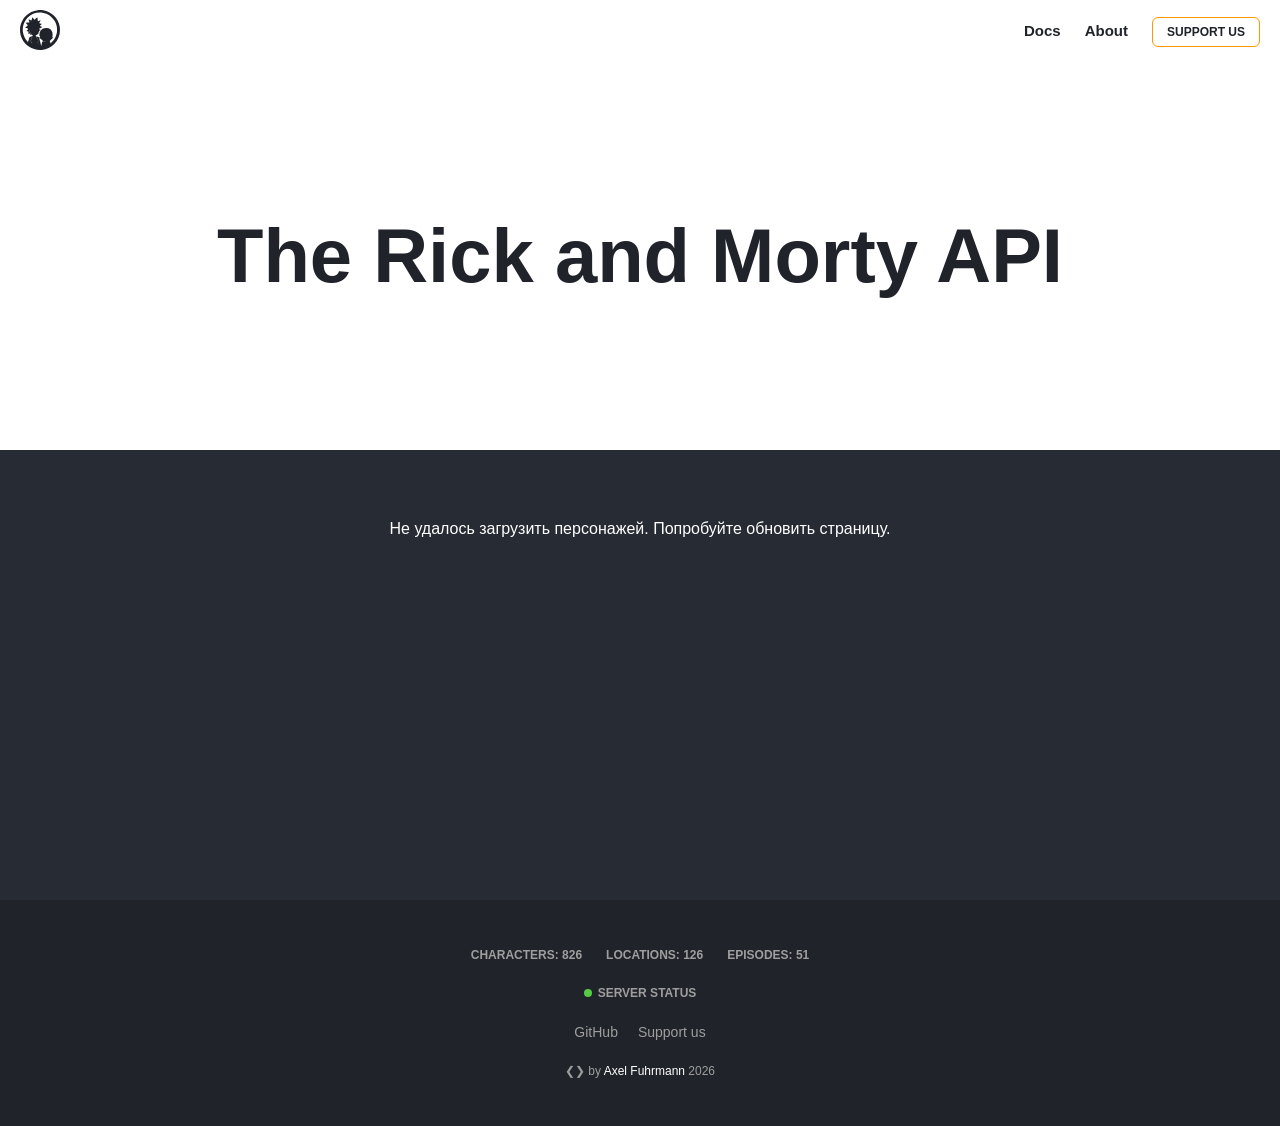
==== index.html @ 5018f8ec "rick and morty" ====
<!DOCTYPE html>
<html lang="en">

<head>
    <meta charset="UTF-8">
    <meta name="viewport" content="width=device-width, initial-scale=1.0">
    <title>The Rick and Morty API</title>
    <link rel="stylesheet" href="main.css">
</head>

<body>
    <header class="header">
        <nav class="nav">
            <span class="home">
                <svg width="40" height="40" viewBox="0 0 50 50" fill="#202329">
                    <path
                        d="M22.0852 0.160518C16.4024 0.906765 11.4609 3.26988 7.50769 7.14463C4.09614 10.4836 1.80593 14.5114 0.656075 19.1994C0.161922 21.2181 -0.00913038 22.768 0.000372558 25.0354C0.0098755 29.1493 0.817625 32.5362 2.6707 36.2674C4.52377 39.9795 7.45068 43.2993 11.0238 45.7103C15.7943 48.9249 21.8476 50.4748 27.3118 49.8721C33.5838 49.1736 38.5918 46.8105 42.8111 42.534C48.5129 36.7458 50.9076 29.2642 49.6912 20.9215C48.988 16.0231 46.1846 10.6271 42.545 7.13506C39.105 3.84392 34.9712 1.60518 30.4478 0.591045C27.8535 0.0170091 24.518 -0.164769 22.0852 0.160518ZM28.0816 3.31772C34.9332 4.32228 40.9865 8.75193 44.1225 15.0568C45.0728 16.9702 45.757 19.1324 46.0991 21.2563C46.3367 22.7297 46.3367 26.681 46.0991 28.0491C45.4624 31.6655 44.17 34.7271 42.0034 37.6642C41.6422 38.1617 40.7015 39.2141 39.9222 39.9986L38.5063 41.4146L38.5633 42.1513L38.6203 42.8784L38.3447 41.826C38.0216 40.5727 37.7365 39.8743 37.3184 39.3194C37.1474 39.0897 37.0048 38.8506 37.0048 38.7836C37.0143 38.7262 37.2519 38.4966 37.5465 38.2861C38.0786 37.9034 38.8104 37.1284 39.2095 36.5161C39.352 36.3152 39.5516 36.1526 39.7512 36.0952C40.2263 35.9612 40.768 35.3968 40.8915 34.9088C41.0246 34.44 40.977 34.22 40.6539 33.7321L40.4164 33.3876L40.6254 32.4405C40.8345 31.5029 40.8345 31.4838 40.6729 30.0104C40.5874 29.1972 40.5209 28.4127 40.5209 28.2787C40.5209 27.9439 39.7892 26.4705 39.2095 25.6573C38.2402 24.2796 37.8791 23.9543 36.4726 23.2655C34.8381 22.4523 34.2395 22.3183 32.5859 22.3853C31.1415 22.4427 29.9251 22.7201 28.8133 23.2559C27.6919 23.7917 26.4185 25.0641 25.1927 26.8915C24.7745 27.5038 24.746 27.5803 24.746 28.1735C24.746 28.6327 24.651 29.0824 24.4039 29.8573C23.9858 31.168 24.0048 31.4742 24.6035 32.4979C24.8411 32.8997 25.0311 33.2824 25.0311 33.3302C25.0311 33.3876 24.9076 33.5694 24.746 33.7416C24.2424 34.287 24.2519 35.1289 24.7745 35.6934C25.0691 36.0091 25.7913 36.3057 25.9719 36.1813C26.0194 36.1526 25.9814 35.9134 25.8769 35.6551C25.5918 34.8993 25.6678 34.8706 26.0194 35.6073C26.7131 37.0806 27.6539 38.0278 29.1649 38.774C30.3052 39.3289 31.284 39.5777 32.681 39.6446C33.3082 39.6733 33.7358 39.7307 33.6313 39.769C33.0611 39.9699 30.4383 39.5968 29.2314 39.1376L28.6042 38.8984L28.4427 39.1184C28.0911 39.5777 27.3973 41.0989 27.2263 41.7781C27.1313 42.1704 26.9982 42.9645 26.9317 43.5385C26.7416 45.3276 26.6656 45.4902 26.4661 44.4378C26.1335 42.6966 23.9003 34.4496 23.6247 33.9521C23.5867 33.8756 22.988 33.6747 22.2943 33.5025C21.6006 33.3207 20.8403 33.1102 20.6027 33.0145C20.3747 32.9284 20.1561 32.8806 20.1276 32.9093C20.0991 32.938 20.2606 33.2154 20.4887 33.5216C20.7168 33.8277 21.0399 34.2965 21.2109 34.5549C21.6576 35.2724 22.6934 37.5111 22.9975 38.4009C23.3301 39.3481 23.3016 39.415 22.3038 40.2665C21.9237 40.5918 21.6101 40.9267 21.6101 41.0128C21.6101 41.0893 22.0472 41.5677 22.5794 42.0652C23.5011 42.9358 23.5392 42.9932 23.4631 43.2611L23.3776 43.5481L23.3396 43.2515C23.3206 43.0219 23.0925 42.7636 22.3228 42.0269C21.7716 41.5198 21.325 41.0415 21.325 40.9649C21.325 40.898 21.6671 40.544 22.0757 40.1804C23.121 39.2811 23.1305 39.2237 22.7029 38.1234C21.9807 36.277 20.4317 33.4259 19.8615 32.8901C19.681 32.7179 19.6144 32.5553 19.6144 32.297C19.6144 31.9047 19.7 31.809 20.1846 31.6464C20.6788 31.4838 21.1634 31.1106 21.496 30.6418C21.7621 30.2687 21.8761 30.2017 22.6079 29.9721C23.0545 29.8286 23.4156 29.6755 23.4156 29.6373C23.4156 29.5894 23.2446 29.3407 23.0355 29.0919C22.6269 28.5944 22.5508 28.2405 22.8264 28.1544C22.912 28.1257 23.2446 28.0778 23.5582 28.0395C23.8718 28.0108 24.1568 27.963 24.1949 27.9343C24.2329 27.9152 24.1378 27.5516 23.9858 27.1307C23.8242 26.7097 23.7007 26.3079 23.7007 26.2505C23.7007 26.1835 23.9478 26.0591 24.2519 25.9539C24.9266 25.7338 26.0764 25.1598 26.0764 25.045C26.0764 24.9972 25.7248 24.7675 25.3067 24.5379C24.4799 24.0978 23.6437 23.4281 23.7672 23.3133C23.8052 23.275 24.1473 23.1411 24.5084 23.0263C25.4207 22.7201 26.39 22.2705 27.1503 21.7825C27.5019 21.5625 27.787 21.3616 27.768 21.352C27.7299 21.3233 25.1547 20.2135 24.9076 20.1274C24.7935 20.0796 24.765 20.0222 24.8125 19.9361C24.8506 19.8595 25.4778 19.2472 26.2 18.5775C26.9127 17.8982 27.5019 17.3146 27.5019 17.2764C27.5019 17.1998 26.9127 17.0946 25.1737 16.8458C24.5465 16.7502 23.9953 16.6545 23.9573 16.6162C23.9098 16.578 24.3469 15.736 24.9266 14.7506C25.8674 13.1337 26.0479 12.7893 25.9529 12.7893C25.9339 12.7893 25.1546 13.0668 24.2234 13.4112C22.8644 13.9087 22.4938 14.0044 22.3988 13.9087C22.1897 13.6982 21.9902 12.1196 21.9902 10.7036V9.33553L21.2204 9.74692C20.3177 10.2349 19.1108 11.182 18.5501 11.8422C18.341 12.1005 18.1225 12.311 18.0845 12.311C18.0369 12.311 17.6758 11.8709 17.2672 11.3255C16.564 10.3879 15.3761 9.05808 15.2431 9.05808C15.2051 9.05808 15.129 9.47904 15.072 9.9861C14.901 11.4212 14.3973 13.172 14.1502 13.172C14.0837 13.172 13.6276 12.9807 13.1429 12.751C12.3637 12.3875 11.1758 12.0239 10.7387 12.0239C10.6247 12.0239 10.6817 12.1961 10.9573 12.7606C11.3754 13.6121 11.7555 14.942 11.708 15.4012L11.6795 15.7073L10.8242 15.7743C8.33445 15.9657 7.16559 16.0805 7.16559 16.1283C7.16559 16.1666 7.58372 16.6162 8.09688 17.1424C9.05667 18.1183 9.75989 19.1611 9.71237 19.5247C9.69337 19.6586 9.20872 20.0604 8.21091 20.7589C7.40316 21.3233 6.72845 21.8304 6.70945 21.8782C6.69044 21.9261 6.79497 21.993 6.94702 22.0313C7.96383 22.2513 8.40097 22.3949 8.76208 22.6053C9.25623 22.9019 9.76939 23.342 10.026 23.7056L10.216 23.9735L9.1517 25.0354C8.25842 25.9347 8.10638 26.1165 8.22041 26.2218C8.29644 26.2887 8.86661 26.5088 9.49381 26.7001C10.121 26.8915 10.6722 27.0924 10.7197 27.1402C10.7672 27.1881 10.6912 27.676 10.5106 28.3457C10.3491 28.9676 10.2445 29.5129 10.273 29.5607C10.3206 29.6468 11.8885 29.5703 12.1451 29.4746C12.3827 29.3885 12.4777 29.6181 12.5443 30.374C12.5823 30.8141 12.6393 31.1872 12.6773 31.2063C12.7533 31.2541 13.8176 30.7949 13.8176 30.7184C13.8176 30.6897 13.6941 30.4888 13.5421 30.2687C12.9054 29.3311 12.4682 28.1544 12.1261 26.4227C11.8981 25.3224 11.7935 24.27 11.9076 24.27C11.9456 24.27 12.0121 24.5762 12.0501 24.9493C12.2402 27.0828 13.219 29.7904 14.1122 30.6897C14.3403 30.9193 14.8345 31.2446 15.3096 31.4646L16.1079 31.8377L16.0793 32.1917L16.0508 32.5457L13.9412 33.2537L11.8315 33.9617L11.6415 34.5453C11.5369 34.8706 11.0998 36.3535 10.6817 37.8556C9.90243 40.5822 9.66486 41.2711 9.7789 40.4579C9.82641 40.056 9.8074 40.0178 9.32275 39.482C6.29132 36.1909 4.41924 32.3352 3.68751 27.8578C3.41193 26.2218 3.44044 22.7201 3.73503 21.1128C4.56178 16.5971 6.38635 12.9137 9.37027 9.76606C14.2358 4.64757 21.0494 2.29402 28.0816 3.31772ZM15.2241 34.2391C14.5399 35.6647 13.3235 39.0802 13.428 39.262C13.4755 39.3481 13.8842 39.7403 14.3403 40.1421C14.8059 40.544 15.1956 40.9171 15.2146 40.9841C15.2431 41.051 15.1005 41.2615 14.901 41.4624C14.6919 41.6825 14.6159 41.7303 14.7109 41.5868C15.0815 41.0032 15.11 41.0797 14.1502 40.19C13.504 39.5872 13.2475 39.2907 13.2475 39.128C13.2475 38.6305 15.129 33.8373 15.3286 33.8373C15.3761 33.8373 15.3286 34.0191 15.2241 34.2391Z">
                    </path>
                </svg>
            </span>
            <ul class="nav-links">
                <li><span>Docs</span></li>
                <li><span>About</span></li>
                <li><span class="support">Support us</span></li>
            </ul>
        </nav>
    </header>

    <main>
        <section class="hero">
            <h1>The Rick and Morty API</h1>
        </section>

        <section class="characters">
            <p class="message">Loading...</p>
            <ul class="list"></ul>
        </section>
    </main>

    <footer class="footer">
        <ul class="stats">
            <li><span>Characters: 826</span></li>
            <li><span>Locations: 126</span></li>
            <li><span>Episodes: 51</span></li>
        </ul>

        <p class="server-status">
            <span class="dot alive"></span>
            Server status
        </p>

        <ul class="socials">
            <li><span>GitHub</span></li>
            <li><span>Support us</span></li>
        </ul>

        <p class="credit">
            ❮❯ by <span>Axel Fuhrmann</span>
            2026
        </p>
    </footer>

    <script src="main.js"></script>
</body>

</html>
---- main.css ----
* {
    box-sizing: border-box;
}

body {
    margin: 0;
    padding: 0;
    font-family: "Segoe UI", Arial, sans-serif;
    background: #202329;
}

h1,
h2,
p,
ul {
    margin: 0;
    padding: 0;
}

ul {
    list-style: none;
}

a {
    color: inherit;
    text-decoration: none;
}

a:hover {
    color: #ff9800;
}

.header {
    background: #fff;
}

.nav {
    display: flex;
    align-items: center;
    justify-content: space-between;
    gap: 16px;
    height: 60px;
    padding: 0 20px;
    color: #202329;
}

.home {
    display: flex;
}

.nav-links {
    display: flex;
    align-items: center;
    gap: 24px;
    font-size: 15px;
    font-weight: 700;
}

.support {
    padding: 7px 14px;
    border: 1px solid #ff9800;
    border-radius: 6px;
    font-size: 12px;
    text-transform: uppercase;
}

.hero {
    display: flex;
    align-items: center;
    justify-content: center;
    min-height: calc(50vh - 60px);
    padding: 40px 16px;
    background: #fff;
}

.hero h1 {
    font-size: clamp(36px, 7vw, 76px);
    font-weight: 800;
    text-align: center;
    color: #202329;
}

.characters {
    min-height: 50vh;
    padding: 70px 16px;
    background: #272b33;
}

.message {
    text-align: center;
    color: #fff;
}

.list {
    display: grid;
    grid-template-columns: repeat(auto-fit, minmax(min(100%, 420px), 450px));
    justify-content: center;
    gap: 20px;
}

.card {
    display: flex;
    min-height: 165px;
    overflow: hidden;
    border-radius: 9px;
    background: #3c3e44;
    color: #fff;
}

.card img {
    flex-shrink: 0;
    width: 172px;
    object-fit: cover;
}

.info {
    display: flex;
    flex-direction: column;
    justify-content: space-between;
    gap: 8px;
    min-width: 0;
    padding: 10px 12px;
}

.info h2 {
    font-size: 20px;
    font-weight: 800;
    line-height: 1.1;
}

.status {
    display: flex;
    align-items: center;
    gap: 6px;
    font-size: 13px;
    font-weight: 600;
}

.dot {
    width: 8px;
    height: 8px;
    border-radius: 50%;
    background: #9e9e9e;
}

.dot.alive {
    background: #55cc44;
}

.dot.dead {
    background: #d63d2e;
}

.label {
    font-size: 13px;
    font-weight: 600;
    color: #9e9e9e;
}

.value {
    display: block;
    font-size: 14px;
}

.footer {
    display: flex;
    flex-direction: column;
    align-items: center;
    gap: 24px;
    padding: 48px 16px;
    background: #202329;
    color: #9e9e9e;
    font-size: 12px;
}

.stats {
    display: flex;
    flex-wrap: wrap;
    justify-content: center;
    gap: 8px 24px;
    font-weight: 600;
    text-transform: uppercase;
}

.server-status {
    display: flex;
    align-items: center;
    gap: 6px;
    font-weight: 600;
    text-transform: uppercase;
}

.socials {
    display: flex;
    gap: 20px;
    font-size: 14px;
}

.credit span {
    color: #fff;
}

@media (max-width: 480px) {
    .nav-links {
        gap: 14px;
    }

    .card {
        flex-direction: column;
    }

    .card img {
        width: 100%;
        height: 240px;
    }
}
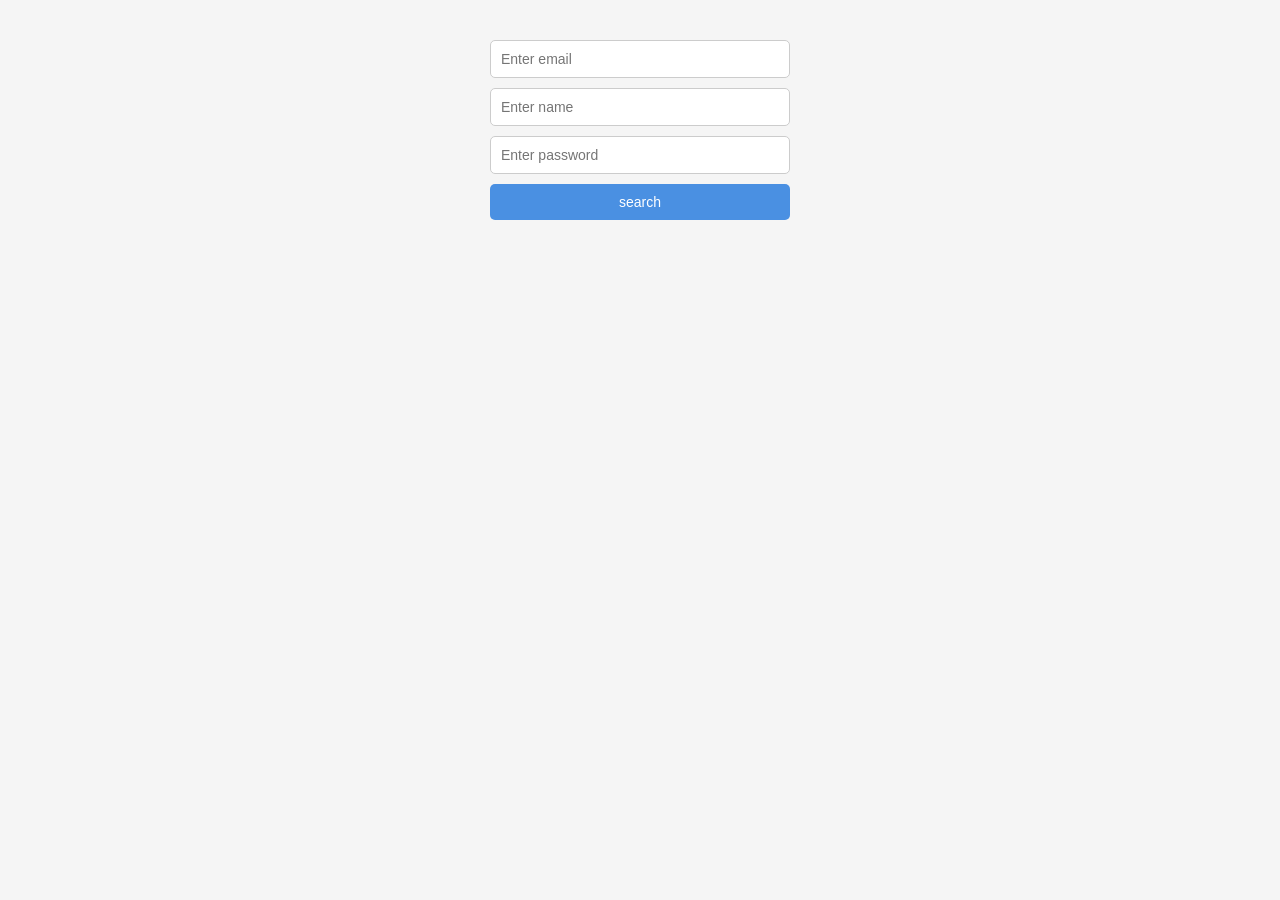
==== commit 71704051: "fetch" ====
--- a/index.html
+++ b/index.html
@@ -1,66 +1,19 @@
 <!DOCTYPE html>
 <html lang="en">
-
 <head>
     <meta charset="UTF-8">
     <meta name="viewport" content="width=device-width, initial-scale=1.0">
-    <title>The Rick and Morty API</title>
+    <title>fetch api</title>
     <link rel="stylesheet" href="main.css">
 </head>
-
 <body>
-    <header class="header">
-        <nav class="nav">
-            <span class="home">
-                <svg width="40" height="40" viewBox="0 0 50 50" fill="#202329">
-                    <path
-                        d="M22.0852 0.160518C16.4024 0.906765 11.4609 3.26988 7.50769 7.14463C4.09614 10.4836 1.80593 14.5114 0.656075 19.1994C0.161922 21.2181 -0.00913038 22.768 0.000372558 25.0354C0.0098755 29.1493 0.817625 32.5362 2.6707 36.2674C4.52377 39.9795 7.45068 43.2993 11.0238 45.7103C15.7943 48.9249 21.8476 50.4748 27.3118 49.8721C33.5838 49.1736 38.5918 46.8105 42.8111 42.534C48.5129 36.7458 50.9076 29.2642 49.6912 20.9215C48.988 16.0231 46.1846 10.6271 42.545 7.13506C39.105 3.84392 34.9712 1.60518 30.4478 0.591045C27.8535 0.0170091 24.518 -0.164769 22.0852 0.160518ZM28.0816 3.31772C34.9332 4.32228 40.9865 8.75193 44.1225 15.0568C45.0728 16.9702 45.757 19.1324 46.0991 21.2563C46.3367 22.7297 46.3367 26.681 46.0991 28.0491C45.4624 31.6655 44.17 34.7271 42.0034 37.6642C41.6422 38.1617 40.7015 39.2141 39.9222 39.9986L38.5063 41.4146L38.5633 42.1513L38.6203 42.8784L38.3447 41.826C38.0216 40.5727 37.7365 39.8743 37.3184 39.3194C37.1474 39.0897 37.0048 38.8506 37.0048 38.7836C37.0143 38.7262 37.2519 38.4966 37.5465 38.2861C38.0786 37.9034 38.8104 37.1284 39.2095 36.5161C39.352 36.3152 39.5516 36.1526 39.7512 36.0952C40.2263 35.9612 40.768 35.3968 40.8915 34.9088C41.0246 34.44 40.977 34.22 40.6539 33.7321L40.4164 33.3876L40.6254 32.4405C40.8345 31.5029 40.8345 31.4838 40.6729 30.0104C40.5874 29.1972 40.5209 28.4127 40.5209 28.2787C40.5209 27.9439 39.7892 26.4705 39.2095 25.6573C38.2402 24.2796 37.8791 23.9543 36.4726 23.2655C34.8381 22.4523 34.2395 22.3183 32.5859 22.3853C31.1415 22.4427 29.9251 22.7201 28.8133 23.2559C27.6919 23.7917 26.4185 25.0641 25.1927 26.8915C24.7745 27.5038 24.746 27.5803 24.746 28.1735C24.746 28.6327 24.651 29.0824 24.4039 29.8573C23.9858 31.168 24.0048 31.4742 24.6035 32.4979C24.8411 32.8997 25.0311 33.2824 25.0311 33.3302C25.0311 33.3876 24.9076 33.5694 24.746 33.7416C24.2424 34.287 24.2519 35.1289 24.7745 35.6934C25.0691 36.0091 25.7913 36.3057 25.9719 36.1813C26.0194 36.1526 25.9814 35.9134 25.8769 35.6551C25.5918 34.8993 25.6678 34.8706 26.0194 35.6073C26.7131 37.0806 27.6539 38.0278 29.1649 38.774C30.3052 39.3289 31.284 39.5777 32.681 39.6446C33.3082 39.6733 33.7358 39.7307 33.6313 39.769C33.0611 39.9699 30.4383 39.5968 29.2314 39.1376L28.6042 38.8984L28.4427 39.1184C28.0911 39.5777 27.3973 41.0989 27.2263 41.7781C27.1313 42.1704 26.9982 42.9645 26.9317 43.5385C26.7416 45.3276 26.6656 45.4902 26.4661 44.4378C26.1335 42.6966 23.9003 34.4496 23.6247 33.9521C23.5867 33.8756 22.988 33.6747 22.2943 33.5025C21.6006 33.3207 20.8403 33.1102 20.6027 33.0145C20.3747 32.9284 20.1561 32.8806 20.1276 32.9093C20.0991 32.938 20.2606 33.2154 20.4887 33.5216C20.7168 33.8277 21.0399 34.2965 21.2109 34.5549C21.6576 35.2724 22.6934 37.5111 22.9975 38.4009C23.3301 39.3481 23.3016 39.415 22.3038 40.2665C21.9237 40.5918 21.6101 40.9267 21.6101 41.0128C21.6101 41.0893 22.0472 41.5677 22.5794 42.0652C23.5011 42.9358 23.5392 42.9932 23.4631 43.2611L23.3776 43.5481L23.3396 43.2515C23.3206 43.0219 23.0925 42.7636 22.3228 42.0269C21.7716 41.5198 21.325 41.0415 21.325 40.9649C21.325 40.898 21.6671 40.544 22.0757 40.1804C23.121 39.2811 23.1305 39.2237 22.7029 38.1234C21.9807 36.277 20.4317 33.4259 19.8615 32.8901C19.681 32.7179 19.6144 32.5553 19.6144 32.297C19.6144 31.9047 19.7 31.809 20.1846 31.6464C20.6788 31.4838 21.1634 31.1106 21.496 30.6418C21.7621 30.2687 21.8761 30.2017 22.6079 29.9721C23.0545 29.8286 23.4156 29.6755 23.4156 29.6373C23.4156 29.5894 23.2446 29.3407 23.0355 29.0919C22.6269 28.5944 22.5508 28.2405 22.8264 28.1544C22.912 28.1257 23.2446 28.0778 23.5582 28.0395C23.8718 28.0108 24.1568 27.963 24.1949 27.9343C24.2329 27.9152 24.1378 27.5516 23.9858 27.1307C23.8242 26.7097 23.7007 26.3079 23.7007 26.2505C23.7007 26.1835 23.9478 26.0591 24.2519 25.9539C24.9266 25.7338 26.0764 25.1598 26.0764 25.045C26.0764 24.9972 25.7248 24.7675 25.3067 24.5379C24.4799 24.0978 23.6437 23.4281 23.7672 23.3133C23.8052 23.275 24.1473 23.1411 24.5084 23.0263C25.4207 22.7201 26.39 22.2705 27.1503 21.7825C27.5019 21.5625 27.787 21.3616 27.768 21.352C27.7299 21.3233 25.1547 20.2135 24.9076 20.1274C24.7935 20.0796 24.765 20.0222 24.8125 19.9361C24.8506 19.8595 25.4778 19.2472 26.2 18.5775C26.9127 17.8982 27.5019 17.3146 27.5019 17.2764C27.5019 17.1998 26.9127 17.0946 25.1737 16.8458C24.5465 16.7502 23.9953 16.6545 23.9573 16.6162C23.9098 16.578 24.3469 15.736 24.9266 14.7506C25.8674 13.1337 26.0479 12.7893 25.9529 12.7893C25.9339 12.7893 25.1546 13.0668 24.2234 13.4112C22.8644 13.9087 22.4938 14.0044 22.3988 13.9087C22.1897 13.6982 21.9902 12.1196 21.9902 10.7036V9.33553L21.2204 9.74692C20.3177 10.2349 19.1108 11.182 18.5501 11.8422C18.341 12.1005 18.1225 12.311 18.0845 12.311C18.0369 12.311 17.6758 11.8709 17.2672 11.3255C16.564 10.3879 15.3761 9.05808 15.2431 9.05808C15.2051 9.05808 15.129 9.47904 15.072 9.9861C14.901 11.4212 14.3973 13.172 14.1502 13.172C14.0837 13.172 13.6276 12.9807 13.1429 12.751C12.3637 12.3875 11.1758 12.0239 10.7387 12.0239C10.6247 12.0239 10.6817 12.1961 10.9573 12.7606C11.3754 13.6121 11.7555 14.942 11.708 15.4012L11.6795 15.7073L10.8242 15.7743C8.33445 15.9657 7.16559 16.0805 7.16559 16.1283C7.16559 16.1666 7.58372 16.6162 8.09688 17.1424C9.05667 18.1183 9.75989 19.1611 9.71237 19.5247C9.69337 19.6586 9.20872 20.0604 8.21091 20.7589C7.40316 21.3233 6.72845 21.8304 6.70945 21.8782C6.69044 21.9261 6.79497 21.993 6.94702 22.0313C7.96383 22.2513 8.40097 22.3949 8.76208 22.6053C9.25623 22.9019 9.76939 23.342 10.026 23.7056L10.216 23.9735L9.1517 25.0354C8.25842 25.9347 8.10638 26.1165 8.22041 26.2218C8.29644 26.2887 8.86661 26.5088 9.49381 26.7001C10.121 26.8915 10.6722 27.0924 10.7197 27.1402C10.7672 27.1881 10.6912 27.676 10.5106 28.3457C10.3491 28.9676 10.2445 29.5129 10.273 29.5607C10.3206 29.6468 11.8885 29.5703 12.1451 29.4746C12.3827 29.3885 12.4777 29.6181 12.5443 30.374C12.5823 30.8141 12.6393 31.1872 12.6773 31.2063C12.7533 31.2541 13.8176 30.7949 13.8176 30.7184C13.8176 30.6897 13.6941 30.4888 13.5421 30.2687C12.9054 29.3311 12.4682 28.1544 12.1261 26.4227C11.8981 25.3224 11.7935 24.27 11.9076 24.27C11.9456 24.27 12.0121 24.5762 12.0501 24.9493C12.2402 27.0828 13.219 29.7904 14.1122 30.6897C14.3403 30.9193 14.8345 31.2446 15.3096 31.4646L16.1079 31.8377L16.0793 32.1917L16.0508 32.5457L13.9412 33.2537L11.8315 33.9617L11.6415 34.5453C11.5369 34.8706 11.0998 36.3535 10.6817 37.8556C9.90243 40.5822 9.66486 41.2711 9.7789 40.4579C9.82641 40.056 9.8074 40.0178 9.32275 39.482C6.29132 36.1909 4.41924 32.3352 3.68751 27.8578C3.41193 26.2218 3.44044 22.7201 3.73503 21.1128C4.56178 16.5971 6.38635 12.9137 9.37027 9.76606C14.2358 4.64757 21.0494 2.29402 28.0816 3.31772ZM15.2241 34.2391C14.5399 35.6647 13.3235 39.0802 13.428 39.262C13.4755 39.3481 13.8842 39.7403 14.3403 40.1421C14.8059 40.544 15.1956 40.9171 15.2146 40.9841C15.2431 41.051 15.1005 41.2615 14.901 41.4624C14.6919 41.6825 14.6159 41.7303 14.7109 41.5868C15.0815 41.0032 15.11 41.0797 14.1502 40.19C13.504 39.5872 13.2475 39.2907 13.2475 39.128C13.2475 38.6305 15.129 33.8373 15.3286 33.8373C15.3761 33.8373 15.3286 34.0191 15.2241 34.2391Z">
-                    </path>
-                </svg>
-            </span>
-            <ul class="nav-links">
-                <li><span>Docs</span></li>
-                <li><span>About</span></li>
-                <li><span class="support">Support us</span></li>
-            </ul>
-        </nav>
-    </header>
-
-    <main>
-        <section class="hero">
-            <h1>The Rick and Morty API</h1>
-        </section>
-
-        <section class="characters">
-            <p class="message">Loading...</p>
-            <ul class="list"></ul>
-        </section>
-    </main>
-
-    <footer class="footer">
-        <ul class="stats">
-            <li><span>Characters: 826</span></li>
-            <li><span>Locations: 126</span></li>
-            <li><span>Episodes: 51</span></li>
-        </ul>
-
-        <p class="server-status">
-            <span class="dot alive"></span>
-            Server status
-        </p>
-
-        <ul class="socials">
-            <li><span>GitHub</span></li>
-            <li><span>Support us</span></li>
-        </ul>
-
-        <p class="credit">
-            ❮❯ by <span>Axel Fuhrmann</span>
-            2026
-        </p>
-    </footer>
-
+<form action="" class="form">
+    <input type="email" class="input-email" placeholder="Enter email">
+    <input type="text" class="input-name" placeholder="Enter name">
+    <input type="password" class="input-password" placeholder="Enter password">
+    <button type="submit" class="button">search</button>
+</form>
+<div class="list"></div>
     <script src="main.js"></script>
 </body>
-
 </html>
--- a/main.css
+++ b/main.css
@@ -1,216 +1,38 @@
 * {
     box-sizing: border-box;
 }
-
 body {
-    margin: 0;
-    padding: 0;
-    font-family: "Segoe UI", Arial, sans-serif;
-    background: #202329;
+    font-family: sans-serif;
+    margin: 40px;
+    background: #f5f5f5;
 }
 
-h1,
-h2,
-p,
-ul {
-    margin: 0;
-    padding: 0;
+.form {
+    display: flex;
+    flex-direction: column;
+    gap: 10px;
+    max-width: 300px;
+    margin: 0 auto;
 }
 
-ul {
-    list-style: none;
+.form input {
+    padding: 10px;
+    border: 1px solid #ccc;
+    border-radius: 5px;
+    font-size: 14px;
 }
 
-a {
-    color: inherit;
-    text-decoration: none;
-}
-
-a:hover {
-    color: #ff9800;
-}
-
-.header {
-    background: #fff;
-}
-
-.nav {
-    display: flex;
-    align-items: center;
-    justify-content: space-between;
-    gap: 16px;
-    height: 60px;
-    padding: 0 20px;
-    color: #202329;
-}
-
-.home {
-    display: flex;
-}
-
-.nav-links {
-    display: flex;
-    align-items: center;
-    gap: 24px;
-    font-size: 15px;
-    font-weight: 700;
-}
-
-.support {
-    padding: 7px 14px;
-    border: 1px solid #ff9800;
-    border-radius: 6px;
-    font-size: 12px;
-    text-transform: uppercase;
-}
-
-.hero {
-    display: flex;
-    align-items: center;
-    justify-content: center;
-    min-height: calc(50vh - 60px);
-    padding: 40px 16px;
-    background: #fff;
-}
-
-.hero h1 {
-    font-size: clamp(36px, 7vw, 76px);
-    font-weight: 800;
-    text-align: center;
-    color: #202329;
-}
-
-.characters {
-    min-height: 50vh;
-    padding: 70px 16px;
-    background: #272b33;
-}
-
-.message {
-    text-align: center;
+.button {
+    padding: 10px;
+    border: none;
+    border-radius: 5px;
+    background: #4a90e2;
     color: #fff;
+    font-size: 14px;
+    cursor: pointer;
 }
 
 .list {
-    display: grid;
-    grid-template-columns: repeat(auto-fit, minmax(min(100%, 420px), 450px));
-    justify-content: center;
-    gap: 20px;
-}
-
-.card {
-    display: flex;
-    min-height: 165px;
-    overflow: hidden;
-    border-radius: 9px;
-    background: #3c3e44;
-    color: #fff;
-}
-
-.card img {
-    flex-shrink: 0;
-    width: 172px;
-    object-fit: cover;
-}
-
-.info {
-    display: flex;
-    flex-direction: column;
-    justify-content: space-between;
-    gap: 8px;
-    min-width: 0;
-    padding: 10px 12px;
-}
-
-.info h2 {
-    font-size: 20px;
-    font-weight: 800;
-    line-height: 1.1;
-}
-
-.status {
-    display: flex;
-    align-items: center;
-    gap: 6px;
-    font-size: 13px;
-    font-weight: 600;
-}
-
-.dot {
-    width: 8px;
-    height: 8px;
-    border-radius: 50%;
-    background: #9e9e9e;
-}
-
-.dot.alive {
-    background: #55cc44;
-}
-
-.dot.dead {
-    background: #d63d2e;
-}
-
-.label {
-    font-size: 13px;
-    font-weight: 600;
-    color: #9e9e9e;
-}
-
-.value {
-    display: block;
-    font-size: 14px;
-}
-
-.footer {
-    display: flex;
-    flex-direction: column;
-    align-items: center;
-    gap: 24px;
-    padding: 48px 16px;
-    background: #202329;
-    color: #9e9e9e;
-    font-size: 12px;
-}
-
-.stats {
-    display: flex;
-    flex-wrap: wrap;
-    justify-content: center;
-    gap: 8px 24px;
-    font-weight: 600;
-    text-transform: uppercase;
-}
-
-.server-status {
-    display: flex;
-    align-items: center;
-    gap: 6px;
-    font-weight: 600;
-    text-transform: uppercase;
-}
-
-.socials {
-    display: flex;
-    gap: 20px;
-    font-size: 14px;
-}
-
-.credit span {
-    color: #fff;
-}
-
-@media (max-width: 480px) {
-    .nav-links {
-        gap: 14px;
-    }
-
-    .card {
-        flex-direction: column;
-    }
-
-    .card img {
-        width: 100%;
-        height: 240px;
-    }
-}
+    max-width: 300px;
+    margin: 20px auto;
+}
